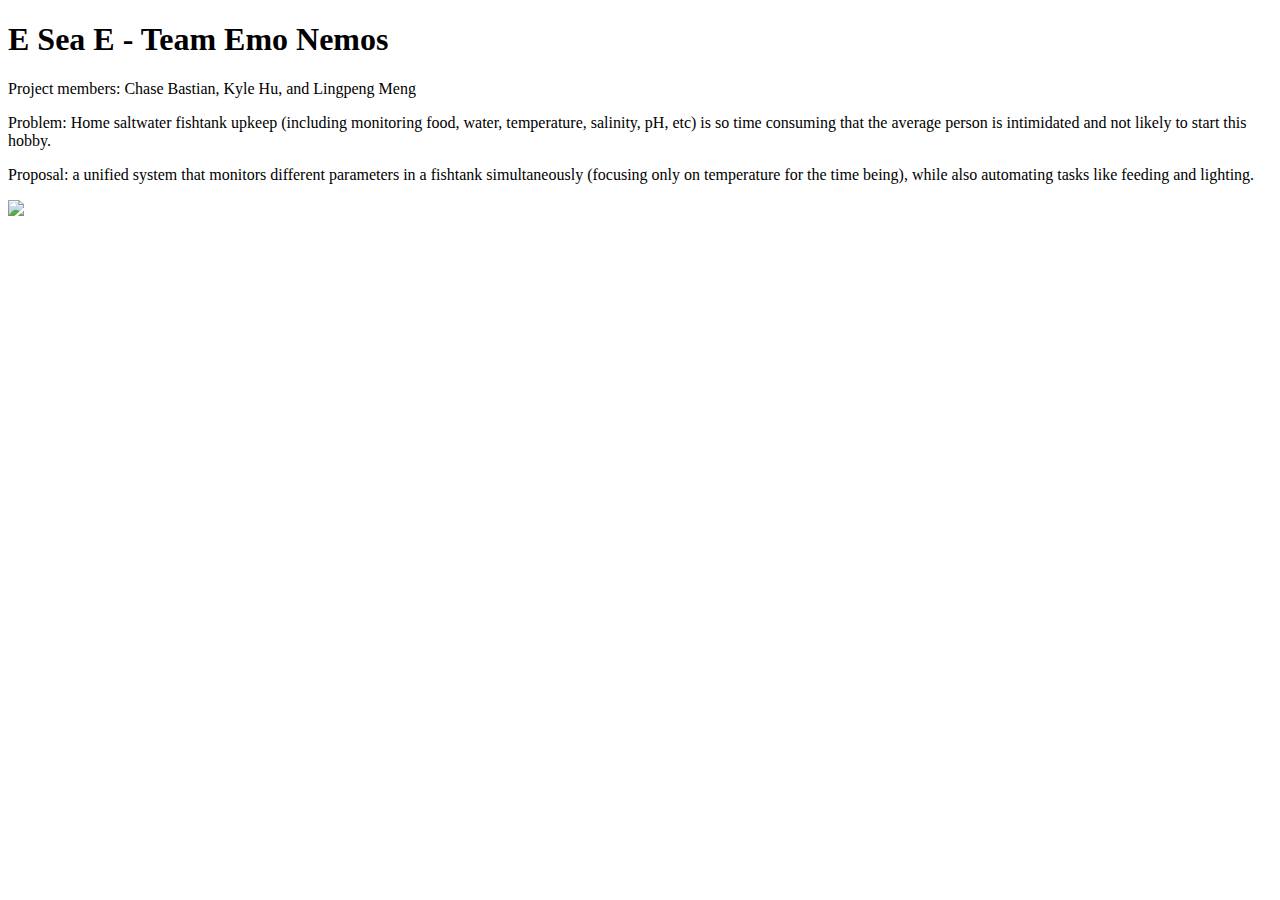
==== website/index.html @ 9c02e31e "started on website" ====
<!DOCTYPE HTML>
<html>
    <head>
        <title>E Sea E</title>
    </head>
    <body>
        <h1>E Sea E - Team Emo Nemos</h1>
        <p>Project members: Chase Bastian, Kyle Hu, and Lingpeng Meng</p>
        <p>Problem: Home saltwater fishtank upkeep (including monitoring food, water, temperature, salinity, pH, etc) is so time consuming that the average person is intimidated and not likely to start this hobby.</p>
        <p>Proposal: a unified system that monitors different parameters in a fishtank simultaneously (focusing only on temperature for the time being), while also automating tasks like feeding and lighting. </p>
        <img src="https://media1.giphy.com/media/TcdpZwYDPlWXC/giphy.gif">
    </body>
</html>
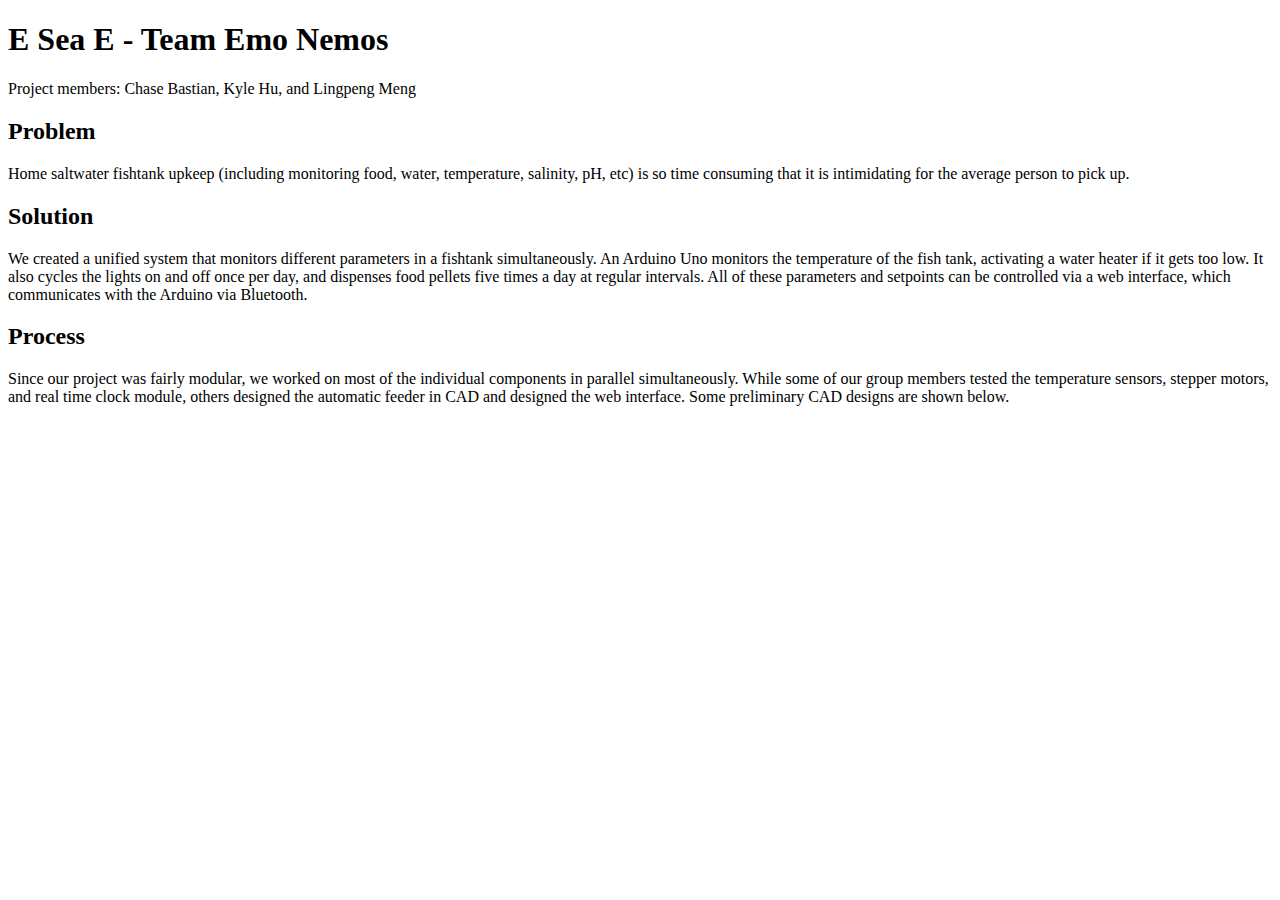
==== commit 88767c55: "updated descriptions + added some images" ====
--- a/website/index.html
+++ b/website/index.html
@@ -6,8 +6,11 @@
     <body>
         <h1>E Sea E - Team Emo Nemos</h1>
         <p>Project members: Chase Bastian, Kyle Hu, and Lingpeng Meng</p>
-        <p>Problem: Home saltwater fishtank upkeep (including monitoring food, water, temperature, salinity, pH, etc) is so time consuming that the average person is intimidated and not likely to start this hobby.</p>
-        <p>Proposal: a unified system that monitors different parameters in a fishtank simultaneously (focusing only on temperature for the time being), while also automating tasks like feeding and lighting. </p>
-        <img src="https://media1.giphy.com/media/TcdpZwYDPlWXC/giphy.gif">
+        <h2> Problem </h2>
+        <p> Home saltwater fishtank upkeep (including monitoring food, water, temperature, salinity, pH, etc) is so time consuming that it is intimidating for the average person to pick up. </p>
+        <h2> Solution </h2>
+        <p> We created a unified system that monitors different parameters in a fishtank simultaneously. An Arduino Uno monitors the temperature of the fish tank, activating a water heater if it gets too low. It also cycles the lights on and off once per day, and dispenses food pellets five times a day at regular intervals. All of these parameters and setpoints can be controlled via a web interface, which communicates with the Arduino via Bluetooth. </p>
+        <h2> Process </h2>
+        <p> Since our project was fairly modular, we worked on most of the individual components in parallel simultaneously. While some of our group members tested the temperature sensors, stepper motors, and real time clock module, others designed the automatic feeder in CAD and designed the web interface. Some preliminary CAD designs are shown below. </p>
     </body>
 </html>
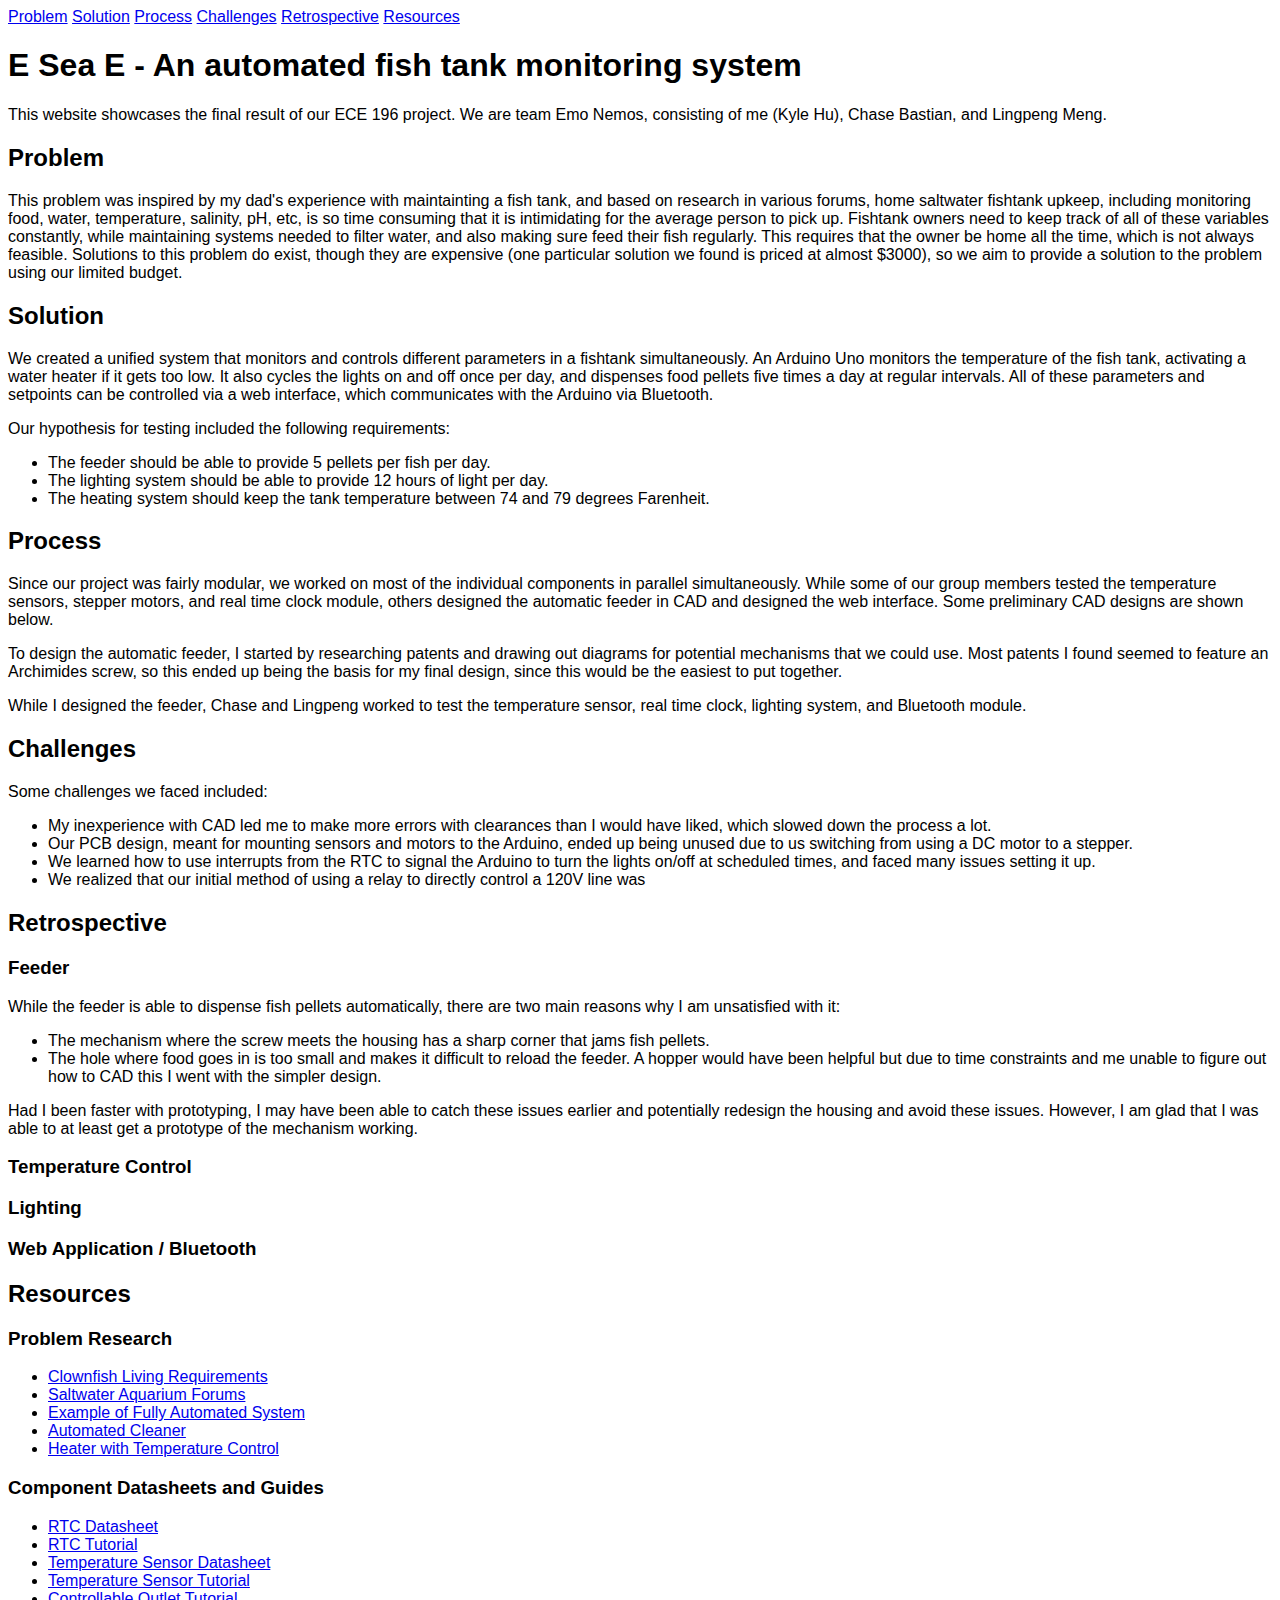
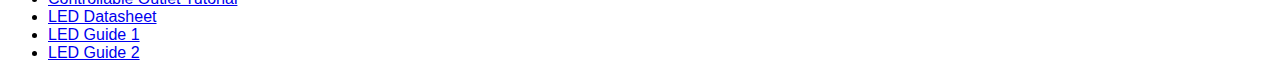
==== commit 25a79961: "added more content to website" ====
--- a/website/index.html
+++ b/website/index.html
@@ -2,15 +2,85 @@
 <html>
     <head>
         <title>E Sea E</title>
+        <link rel="stylesheet" href="styles.css">
     </head>
+    <header>
+        <nav>
+            <a href="#problem">Problem</a>
+            <a href="#solution">Solution</a>
+            <a href="#process">Process</a>
+            <a href="#challenges">Challenges</a>
+            <a href="#retrospective">Retrospective</a>
+            <a href="#resources">Resources</a>
+        </nav>
+    </header>
     <body>
-        <h1>E Sea E - Team Emo Nemos</h1>
-        <p>Project members: Chase Bastian, Kyle Hu, and Lingpeng Meng</p>
-        <h2> Problem </h2>
-        <p> Home saltwater fishtank upkeep (including monitoring food, water, temperature, salinity, pH, etc) is so time consuming that it is intimidating for the average person to pick up. </p>
-        <h2> Solution </h2>
-        <p> We created a unified system that monitors different parameters in a fishtank simultaneously. An Arduino Uno monitors the temperature of the fish tank, activating a water heater if it gets too low. It also cycles the lights on and off once per day, and dispenses food pellets five times a day at regular intervals. All of these parameters and setpoints can be controlled via a web interface, which communicates with the Arduino via Bluetooth. </p>
-        <h2> Process </h2>
-        <p> Since our project was fairly modular, we worked on most of the individual components in parallel simultaneously. While some of our group members tested the temperature sensors, stepper motors, and real time clock module, others designed the automatic feeder in CAD and designed the web interface. Some preliminary CAD designs are shown below. </p>
+        <h1>E Sea E - An automated fish tank monitoring system</h1>
+        <p>This website showcases the final result of our ECE 196 project. We are team Emo Nemos, consisting of me (Kyle Hu), Chase Bastian, and Lingpeng Meng.</p>
+        <section>
+            <h2 id="problem"> Problem </h2>
+            <p> This problem was inspired by my dad's experience with maintainting a fish tank, and based on research in various forums, home saltwater fishtank upkeep, including monitoring food, water, temperature, salinity, pH, etc, is so time consuming that it is intimidating for the average person to pick up. Fishtank owners need to keep track of all of these variables constantly, while maintaining systems needed to filter water, and also making sure feed their fish regularly. This requires that the owner be home all the time, which is not always feasible. Solutions to this problem do exist, though they are expensive (one particular solution we found is priced at almost $3000), so we aim to provide a solution to the problem using our limited budget.</p>
+        </section>
+        <section>
+            <h2 id="solution"> Solution </h2>
+            <p> We created a unified system that monitors and controls different parameters in a fishtank simultaneously. An Arduino Uno monitors the temperature of the fish tank, activating a water heater if it gets too low. It also cycles the lights on and off once per day, and dispenses food pellets five times a day at regular intervals. All of these parameters and setpoints can be controlled via a web interface, which communicates with the Arduino via Bluetooth. </p>
+            <p> Our hypothesis for testing included the following requirements: </p>
+            <ul>
+                <li> The feeder should be able to provide 5 pellets per fish per day. </li>
+                <li> The lighting system should be able to provide 12 hours of light per day. </li>
+                <li> The heating system should keep the tank temperature between 74 and 79 degrees Farenheit. </li>
+            </ul>
+        </section>
+        <section>
+            <h2 id="process"> Process </h2>
+            <p> Since our project was fairly modular, we worked on most of the individual components in parallel simultaneously. While some of our group members tested the temperature sensors, stepper motors, and real time clock module, others designed the automatic feeder in CAD and designed the web interface. Some preliminary CAD designs are shown below. </p>
+            <!-- TODO: CAD PICTURES -->
+            <p>To design the automatic feeder, I started by researching patents and drawing out diagrams for potential mechanisms that we could use. Most patents I found seemed to feature an Archimides screw, so this ended up being the basis for my final design, since this would be the easiest to put together. </p>
+            <p> While I designed the feeder, Chase and Lingpeng worked to test the temperature sensor, real time clock, lighting system, and Bluetooth module. </p>
+        </section>
+        <section>
+            <h2 id="challenges"> Challenges </h2>
+            <p>Some challenges we faced included:</p>
+            <ul>
+                <li> My inexperience with CAD led me to make more errors with clearances than I would have liked, which slowed down the process a lot. </li>
+                <li> Our PCB design, meant for mounting sensors and motors to the Arduino, ended up being unused due to us switching from using a DC motor to a stepper. </li>
+                <li> We learned how to use interrupts from the RTC to signal the Arduino to turn the lights on/off at scheduled times, and faced many issues setting it up. </li>
+                <li> We realized that our initial method of using a relay to directly control a 120V line was 
+            </ul>
+        </section>
+        <section>
+            <h2 id="retrospective"> Retrospective </h2>
+            <h3> Feeder </h3>
+            <p> While the feeder is able to dispense fish pellets automatically, there are two main reasons why I am unsatisfied with it: </p>
+            <ul>
+                <li> The mechanism where the screw meets the housing has a sharp corner that jams fish pellets. </li>
+                <li> The hole where food goes in is too small and makes it difficult to reload the feeder. A hopper would have been helpful but due to time constraints and me unable to figure out how to CAD this I went with the simpler design.</li>
+            </ul>
+            <p> Had I been faster with prototyping, I may have been able to catch these issues earlier and potentially redesign the housing and avoid these issues. However, I am glad that I was able to at least get a prototype of the mechanism working. </p>
+            <h3> Temperature Control </h3>
+            <h3> Lighting </h3>
+            <h3> Web Application / Bluetooth </h3>
+        <section>
+            <h2 id="resources"> Resources </h2>
+            <h3> Problem Research </h3>
+            <ul>
+                <li> <a href="https://www.fishkeepingworld.com/clownfish/">Clownfish Living Requirements</li>
+                    <li> <a href="https://www.reef2reef.com/"> Saltwater Aquarium Forums</a></li>
+                    <li> <a href="https://www.bulkreefsupply.com/trident-apex-controller-system-dream-bundle-neptune-systems-bundle.html">Example of Fully Automated System </a> </li>
+                    <li> <a href="https://www.wellbots.com/products/aquagenesis-robosnail-automatic-aquarium-glass-cleaner-for-fish-tanks">Automated Cleaner</a></li>
+                    <li> <a href="https://www.amazon.com/dp/B003SNU1I2/">Heater with Temperature Control</a></li>
+            </ul>
+            <h3> Component Datasheets and Guides</h3>
+            <ul>
+                <li> <a href="https://datasheets.maximintegrated.com/en/ds/DS3231.pdf">RTC Datasheet</a> </li>
+                <li> <a href="https://www.circuitbasics.com/how-to-use-a-real-time-clock-module-with-the-arduino/"> RTC Tutorial</a> </li>
+                <li> <a href="https://datasheets.maximintegrated.com/en/ds/DS18B20.pdf"> Temperature Sensor Datasheet </a> </li>
+                <li> <a href="https://create.arduino.cc/projecthub/iotboys/how-to-use-ds18b20-water-proof-temperature-sensor-2adecc"> Temperature Sensor Tutorial </a></li>
+                <li> <a href="https://www.sparkfun.com/tutorials/119"> Controllable Outlet Tutorial </a></li>
+                <li> <a href="https://cdn-shop.adafruit.com/datasheets/WS2812B.pdf"> LED Datasheet </a></li>
+                <li> <a href="https://learn.adafruit.com/adafruit-neopixel-uberguide/arduino-library-use"> LED Guide 1</a> </li> 
+                <li> <a href="https://create.arduino.cc/projecthub/electropeak/neopixel-how-to-control-ws2812-rgb-led-w-arduino-46c08f"> LED Guide 2</a> </li> 
+            </ul>
+        </section>
     </body>
 </html>
--- a/website/styles.css
+++ b/website/styles.css
@@ -0,0 +1,3 @@
+* {
+    font-family: "Arial";
+}
